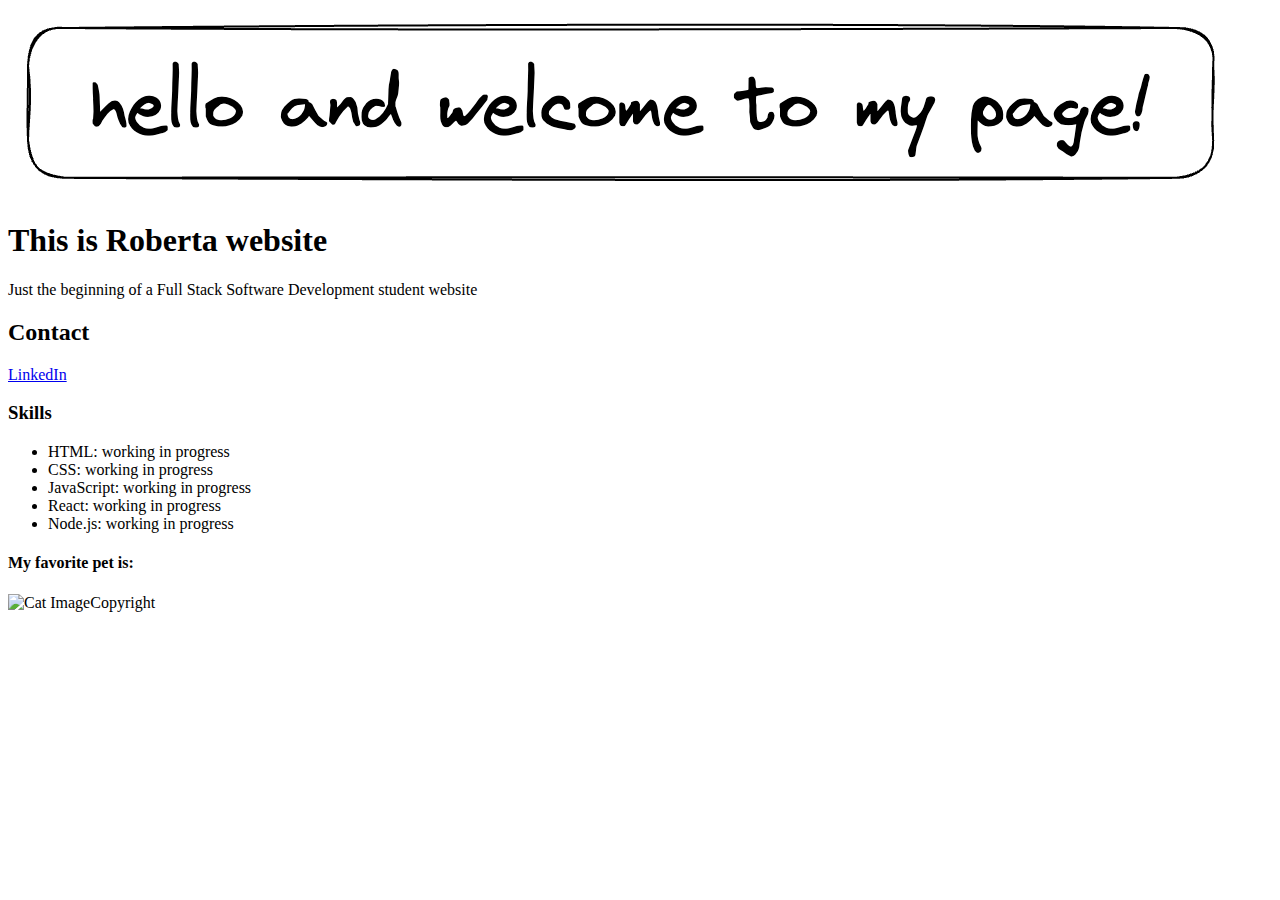
==== html/robertahtml.html @ 6b02bb59 "add my new website" ====
<!DOCTYPE html>
<html lang="en">
  <head>
    <meta charset="UTF-8" />
    <meta http-equiv="X-UA-Compatible" content="IE=edge" />
    <meta name="viewport" content="width=device-width, initial-scale=1.0" />
    <title>Document</title>
  </head>
  <body>
    <img src="title.png" alt="My title" class="center">

    <h1>This is Roberta website</h1>
    <p>Just the beginning of a Full Stack Software Development student website</p>

    <section id="Contact">
    <h2>Contact</h2>
    <a href="https://www.linkedin.com/in/roberta-grasso-40b940172/">LinkedIn</a>
</section>

<section id="skills">
<h3>Skills</h3>
<ul>
    <li>HTML: working in progress</li>
    <li>CSS: working in progress</li>
    <li>JavaScript: working in progress</li>
    <li>React: working in progress</li>
    <li>Node.js: working in progress</li>
</ul>
</section>

    <h4>My favorite pet is:</h4>
    <img src=" https://www.focus.it/images/2021/12/06/gatti-orig.jpeg "
    alt="Cat Image"

<footer>Copyright</footer>	
</body>
</html>
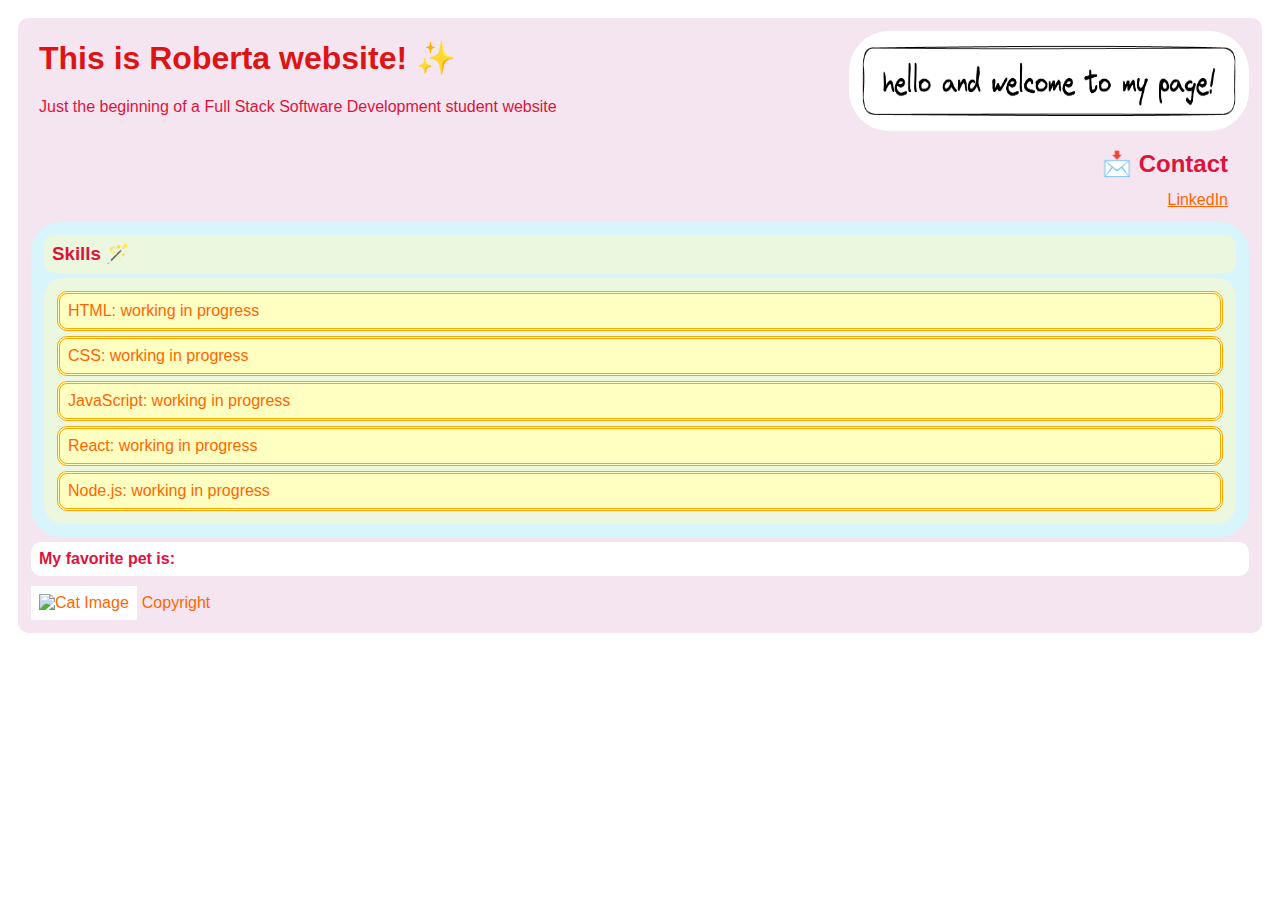
==== commit 20716add: "ass personal website" ====
--- a/html/robertahtml.html
+++ b/html/robertahtml.html
@@ -5,20 +5,22 @@
     <meta http-equiv="X-UA-Compatible" content="IE=edge" />
     <meta name="viewport" content="width=device-width, initial-scale=1.0" />
     <title>Document</title>
+     <link rel="stylesheet" href="style.css" />
+
   </head>
   <body>
-    <img src="title.png" alt="My title" class="center">
+    <img src="title.png" alt="My title" class="right" style="float:right">
 
-    <h1>This is Roberta website</h1>
+    <h1>This is Roberta website! &#10024</h1>
     <p>Just the beginning of a Full Stack Software Development student website</p>
 
     <section id="Contact">
-    <h2>Contact</h2>
+    <h2>&#128233 Contact</h2>
     <a href="https://www.linkedin.com/in/roberta-grasso-40b940172/">LinkedIn</a>
 </section>
 
 <section id="skills">
-<h3>Skills</h3>
+<h3>Skills 🪄</h3>
 <ul>
     <li>HTML: working in progress</li>
     <li>CSS: working in progress</li>
--- a/html/style.css
+++ b/html/style.css
@@ -0,0 +1,87 @@
+* {
+  box-sizing: border-box;
+  padding: 8px;
+  margin: 5px;
+  background-color: rgb(255, 255, 255);
+  color: rgb(255, 102, 0);
+  text-align: justify;
+  font-family: "Lucida Sans", "Lucida Sans Regular", "Lucida Grande",
+    "Lucida Sans Unicode", Geneva, Verdana, sans-serif;
+}
+
+body {
+  font-family: Arial, Helvetica, sans-serif;
+  background-color: rgb(245, 229, 241);
+  border-radius: 10px;
+}
+
+header {
+  margin: 10px;
+  text-align: center;
+}
+
+.right {
+  width: 400px;
+  height: 100px;
+  position: relative;
+  border-radius: 40px;
+  display: inline;
+  text-align: right;
+}
+
+h1 {
+  color: rgb(220, 20, 20);
+  font: bold;
+  background-color: rgb(245, 229, 241);
+  max-width: fit-content;
+  border: 10px;
+  border-radius: 10px;
+  text-align: center;
+}
+
+h2,
+h3,
+h4 {
+  color: crimson;
+  font: 40px;
+  border-radius: 10px;
+}
+
+#Contact,
+a,
+h2 {
+  text-align: right;
+  background-color: rgb(245, 229, 241);
+}
+
+a:hover {
+  font-weight: bold;
+  background-color: rgb(245, 229, 241);
+}
+
+p {
+  color: crimson;
+  background-color: rgb(245, 229, 241);
+}
+
+#skills {
+  border-radius: 30px;
+  border: 10px;
+  background-color: rgb(215, 245, 250);
+}
+
+h3 {
+  background-color: rgb(236, 247, 224);
+}
+li {
+  list-style: none;
+  border-style: double;
+  border-color: orange;
+  border-radius: 10px;
+  background-color: rgb(255, 255, 194);
+}
+
+ul {
+  border-radius: 20px;
+  background-color: rgb(236, 247, 224);
+}
